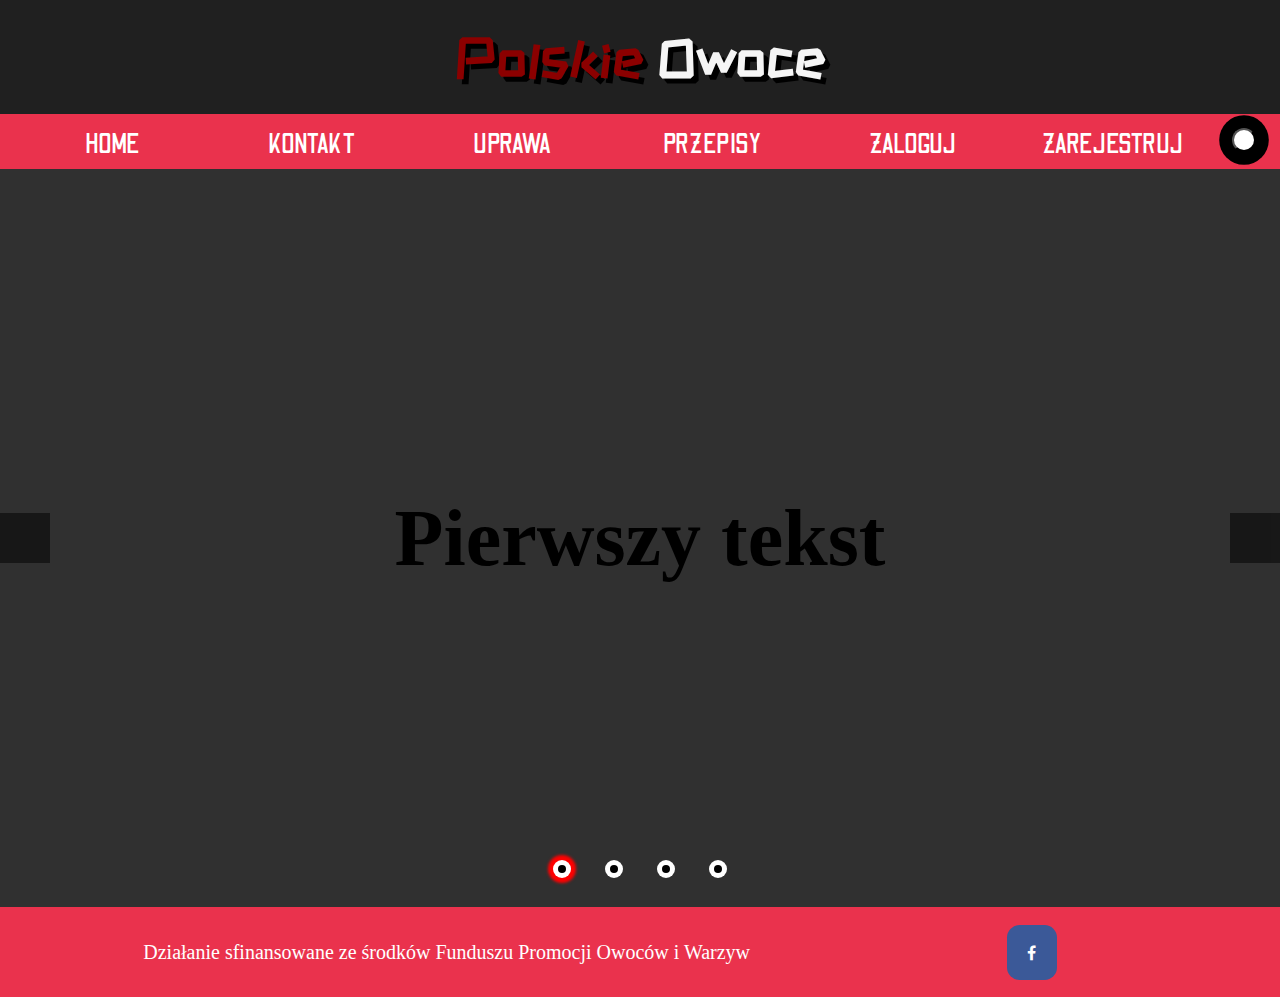
==== index.html @ 30af7c22 "Add files via upload" ====
<!DOCTYPE html>
<html>
<head lang="pl">
    <meta charset="utf-8"/>
    <title></title>
    <meta name="description" content=" "/>
    <link rel="stylesheet" href="style.css"/>
    <link rel="preconnect" href="https://fonts.gstatic.com">
    <link href="https://fonts.googleapis.com/css2?family=ZCOOL+KuaiLe&display=swap" rel="stylesheet">
    <link rel="preconnect" href="https://fonts.gstatic.com">
    <link href="https://fonts.googleapis.com/css2?family=Sigmar+One&family=ZCOOL+KuaiLe&display=swap" rel="stylesheet">
    <link rel="preconnect" href="https://fonts.gstatic.com">
    <link href="https://fonts.googleapis.com/css2?family=Odibee+Sans&family=Sigmar+One&family=ZCOOL+KuaiLe&display=swap" rel="stylesheet">
    <link rel="stylesheet" href="https://cdnjs.cloudflare.com/ajax/libs/font-awesome/4.7.0/css/font-awesome.min.css">
    <link rel="stylesheet" href="https://cdnjs.cloudflare.com/ajax/libs/font-awesome/5.13.0/css/all.min.css" integrity="sha256-h20CPZ0QyXlBuAw7A+KluUYx/3pK+c7lYEpqLTlxjYQ=" crossorigin="anonymous" />
</head>
<body>
    <header>
        <div class="logo">
            <a href="index.html"><font color="darkred"> Polskie</font><font color="whitesmoke"> Owoce</font></a>
        </div>
        <nav>
            <ol>
                <li><a href=index.html>Home</a></li>
                <li><a href=strona2.html>Kontakt</a></li>
                <li><a href=strona3.html>Uprawa</a></li>
                <li><a href=strona4.html>Przepisy</a></li>
                <li><a href=strona5.html>Zaloguj</a></li>
                <li><a href=strona6.html>Zarejestruj</a></li>
                <button class="btn"></button>
            </ol>
        </nav>
    </header>
    <main>
        <section>
			<!-- miejsce dla capka -->
            <div class="nav-left" onclick="changeLeft()">
                <i class="fas fa-chevron-left"></i>
              </div>
            <img class="slider" src="slider img/truskawki.jpg" alt="">
            <div class="nav-right" onclick="changeRight()">
                <i class="fas fa-chevron-right"></i>
              </div>

            <h1 class="slider-h1">Pierwszy tekst</h1>
            <div class="dots">
              <span id="one" class="active"></span>
              <span id="two"></span>
              <span id="three"></span>
              <span id="four"></span>
            </div>

        </section> 
    </main>
    <footer>
        <div id="footer">
           <p>
                Działanie sfinansowane ze środków Funduszu Promocji Owoców i Warzyw
           </p>
           
            <a href="https://www.facebook.com/" class="fa fa-facebook"></a>
        </div>
    </footer>
    <script src="main.js"></script>
</body>
</html>
---- style.css ----
/* #############
Część wspólna
############# */

*{
    box-sizing: border-box;
    margin: 0px;
    padding: 0px;
}
body{
    background-color: #202020;
    display: flex;
    flex-direction: column;
    height: 110vh;
    align-items: center;
}


header{
    width: 100%;
    height: 200px;
    margin-top: auto;
    
}
.logo{
    display: block;
    background-color: #202020;
    text-align: center;
    font-weight: 600;
    color: white;
    text-shadow: 5px 5px black;
    width: auto;
    padding: 30px 0;
    font-size: 54px;
    /*(border: 3px solid #ffffff;*/
    margin: 0 auto;
    background-image: url(img/background.png);
    background-size: cover;
    background-attachment: fixed;
    font-family: 'ZCOOL KuaiLe', cursive;
}
.logoBack
{
    display: block;
    background-color: white;
    text-align: center;
    font-weight: 600;
    color: black;
    text-shadow: 5px 5px black;
    width: auto;
    padding: 30px 0;
    font-size: 54px;
    /*(border: 3px solid #ffffff;*/
    margin: 0 auto;
    background-image: url(img/background.png);
    background-size: cover;
    background-attachment: fixed;
    font-family: 'ZCOOL KuaiLe', cursive;
}
a:link{
    color: #fff;
    text-decoration: none;
}
a:hover{
    color: #fff;
    text-decoration: none;
}
a:visited{
    color: #fff;
    text-decoration: none;
}
nav{
    width: 100%;
    padding: 10px 0;
    background-color: #EA324D;
    text-align: center;
    font-family: 'Odibee Sans', cursive;     
}
ol{
    display: flex;
    flex-wrap: wrap;
    justify-content: center;
    padding: 0px;
    margin: 0px;
    list-style-type: none;
    font-size: 28px;
    height: 35px;
    line-height: 150%;
    font-weight: 550;
}
ol a{
    color: #fff;
    text-decoration: none;
    display: block;
    padding: 0px;
    margin: 0px;
    
}
ol>li{
    width: 200px;
    text-transform: uppercase;
    transition-property: background;
    transition-duration: 0.5s;
    border-radius: 25px;
}


.btn
{
    width: 1.5rem;
    height: 1.5rem;
    background-color: white;
    transition-duration: 0.5s;
    border-radius: 50%;
    margin-left: 2rem;
    box-shadow: 0 0 0 0.8rem black;
    transform: translate(-50%, -50%);
    margin-top: 1rem;
    outline: none;
}

.blackBtn
{
    background-color: black;
    box-shadow: 0 0 0 0.8rem white;
}
ol>li:hover{
    background-color: #3e3030;
    border-radius: 25px;
}

footer{
    width: 100%;
    background-color: #EA324D;
    height: 100px;
    display: block;    
}
#footer{
    width: 1200px;
    background-color: #EA324D;
    height: 10vh;
    display: flex;
    justify-content: space-around;
    align-items: center;
    padding: 15px;
    
}

.fa {
  padding: 20px;
  font-size: 30px;
  width: 50px;
  text-align: center;
  text-decoration: none;
    border-radius: 12.5px;
    height: 55px;
}

.fa:hover {
  opacity: 0.7;
    border-radius: 12.5px;
}

.fa-facebook {
  background: #3B5998;
  color: white;
}

.fa-twitter {
  background: #55ACEE;
  color: white;
}
footer p{
    font-size: 20px;
    color: white;
}

/* #############
Main strona główna
############# */

main{
    height: 100%;
    width: 100%;
    display: flex;
    flex-wrap: nowrap;
}
section{
    width: 100%;
    background-color: #303030;
    height: 82vh;
    margin: auto;
    text-align: center;
    display: flex;
    position: relative;
}

/* #############
    slider
############# */

.slider
{
    width: 100%;
    
}

.slider-h1
{
    position: absolute;
    top: 50%;
    left: 50%;
    transform: translate(-50%, -50%);
    font-size: 5rem;
}

.dots {
    position: absolute;
    bottom: 30px;
    left: 50%;
    transform: translateX(-50%)
  }

  .dots span {
    display: inline-block;
    background-color: #000;
    margin: 0 20px;
    width: 8px;
    height: 8px;
    border-radius: 50%;
    box-shadow: 0 0 0 5px white;
  }

  .dots span.active {
    box-shadow: 0 0 0 5px white, 0 0 3px 10px red;
  }

  .nav-left,
.nav-right {
  position: absolute;
  display: flex;
  justify-content: center;
  align-items: center;
  width: 50px;
  height: 50px;
  background-color: rgb(0, 0, 0);
  color: #fff;
  font-size: 1.5rem;
  cursor: pointer;
  opacity: 0.5;
  transition: 0.2s;
}

.nav-left:hover,
.nav-right:hover {
  opacity: 1;
}

.nav-left {
  top: 50%;
  left: 0;
  transform: translateY(-50%);
}

.nav-right {
  top: 50%;
  right: 0;
  transform: translateY(-50%);
}

.unactive {
  display: none;
}

/* #############
    main kontakt
############# */

.kontakt{
    padding: 30px;
    flex-direction: column;
    align-items: center;
}

#bcg1{
    background-image: url(truskawa.png);
    height: 300px;
    width: 400px;
    display: flex;
    font-family: 'Roboto Condensed', sans-serif;
    align-items: flex-end;
    justify-content: center;
    font-size: 36px;
    color: azure;
    margin-right: 700px;
    
}

#bcg2{
    background-image: url(borowka.png);
    height: 300px;
    width: 400px;
    display: flex;
    font-family: 'Roboto Condensed', sans-serif;
    align-items: flex-end;
    justify-content: center;
    font-size: 36px;
    color: azure;
    margin-left: 700px;
}
/* #############
RESPONSYWNOŚĆ
############# */
@media all and (min-width:600px) and (max-width:1199px){
    nav{
        height: 90px;
    }
    header{
    height: 300px;
    }
    section{
        width:  600px;
    }
    #footer{
        width:  600px;
    }
    #authors{
        font-size: 12px;
    }
    #copy{
        font-size: 9px;
    }
    #links{
        width: 60%;
    }
    a>img{
        width: 30px;
        height: 30px;
    }
    #copy{
        padding-top: 5px;
    }
    #authors{
        padding-top: 0px;
    }
    .ad{
        width: 450px;
        height: 112px;
    }
    h1{
        font-size: 20px;
    }
    p{
        font-size: 16px;
    }
}
@media all and (min-width:400px) and (max-width:599px){
    nav{
        height: 130px;
    }
    #logo{
        font-size: 48px;
    }
    header{
    height: 300px;
    }
    .ad{
    }
    section{
        width:  400px;
    }
    #footer{
        width:  400px;
    }
    #authors{
        font-size: 12px;
    }
    #copy{
        font-size: 9px;
        width: 100px;
    }
    #links{
        width: 30%;
        margin: 5px;
    }
    a>img{
        width: 23px;
        height: 23px;
    }
    #copy{
        padding-top: 22px;
    }
    #authors{
        padding-top: 20px;
    }
    .ad{
        width: 300px;
        height: 75px;
    }
    h1{
        font-size: 18px;
    }
    p{
        font-size: 14px;
    }
}
@media all and (min-width:0px) and (max-width:399px){
    nav{
        height: 240px;
    }
    #logo{
        font-size: 36px;
        text-align: center;
    }
    header{
    height: 400px;
    }
    section{
        width:  300px;
    }
    #footer{
        width:  300px;
    }
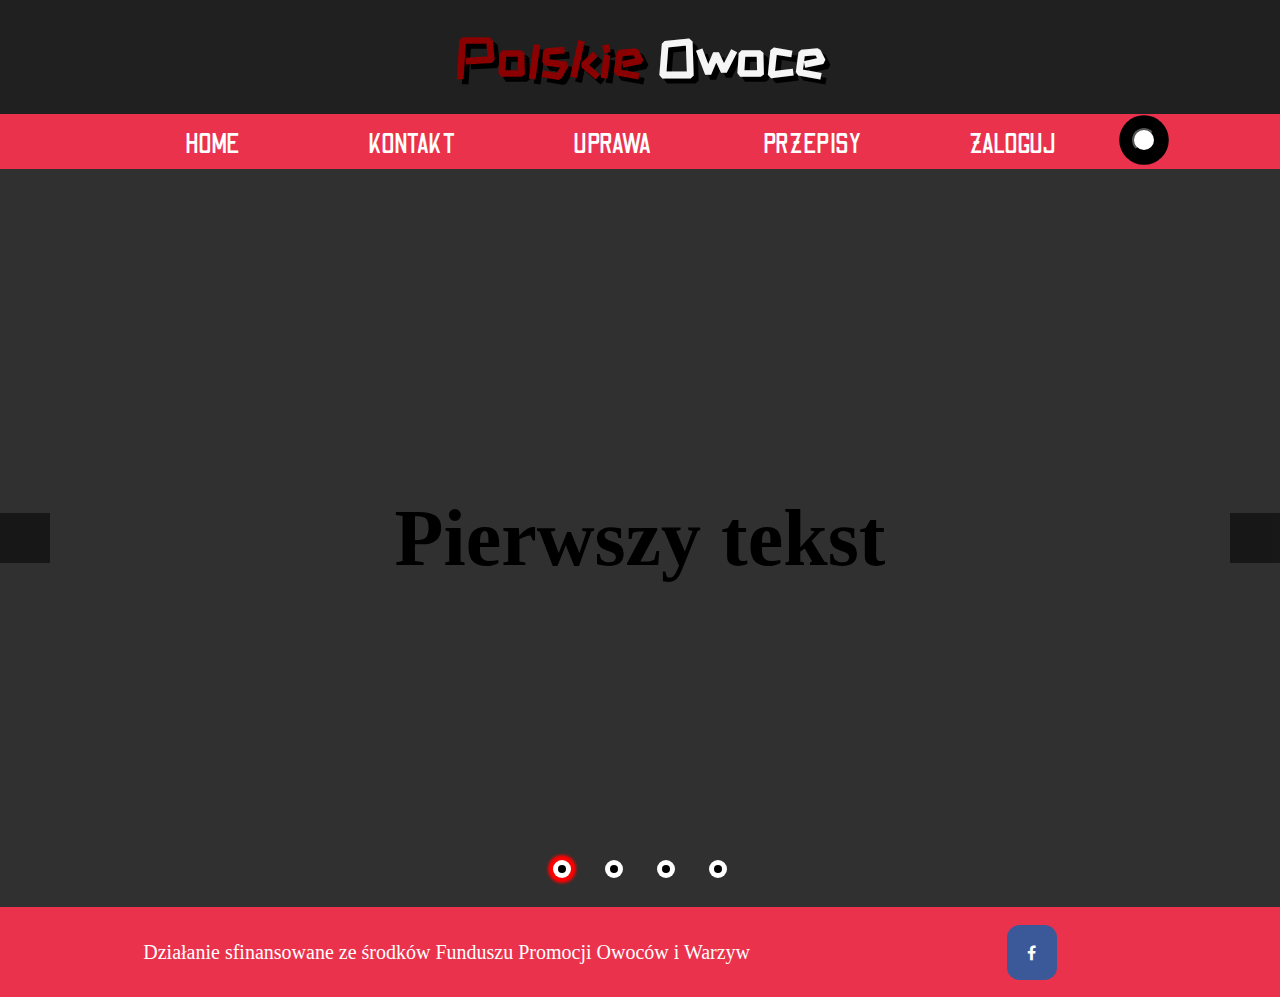
==== commit b665b35e: "Update index.html" ====
--- a/index.html
+++ b/index.html
@@ -26,7 +26,6 @@
                 <li><a href=strona3.html>Uprawa</a></li>
                 <li><a href=strona4.html>Przepisy</a></li>
                 <li><a href=strona5.html>Zaloguj</a></li>
-                <li><a href=strona6.html>Zarejestruj</a></li>
                 <button class="btn"></button>
             </ol>
         </nav>
@@ -63,4 +62,4 @@
     </footer>
     <script src="main.js"></script>
 </body>
-</html>+</html>
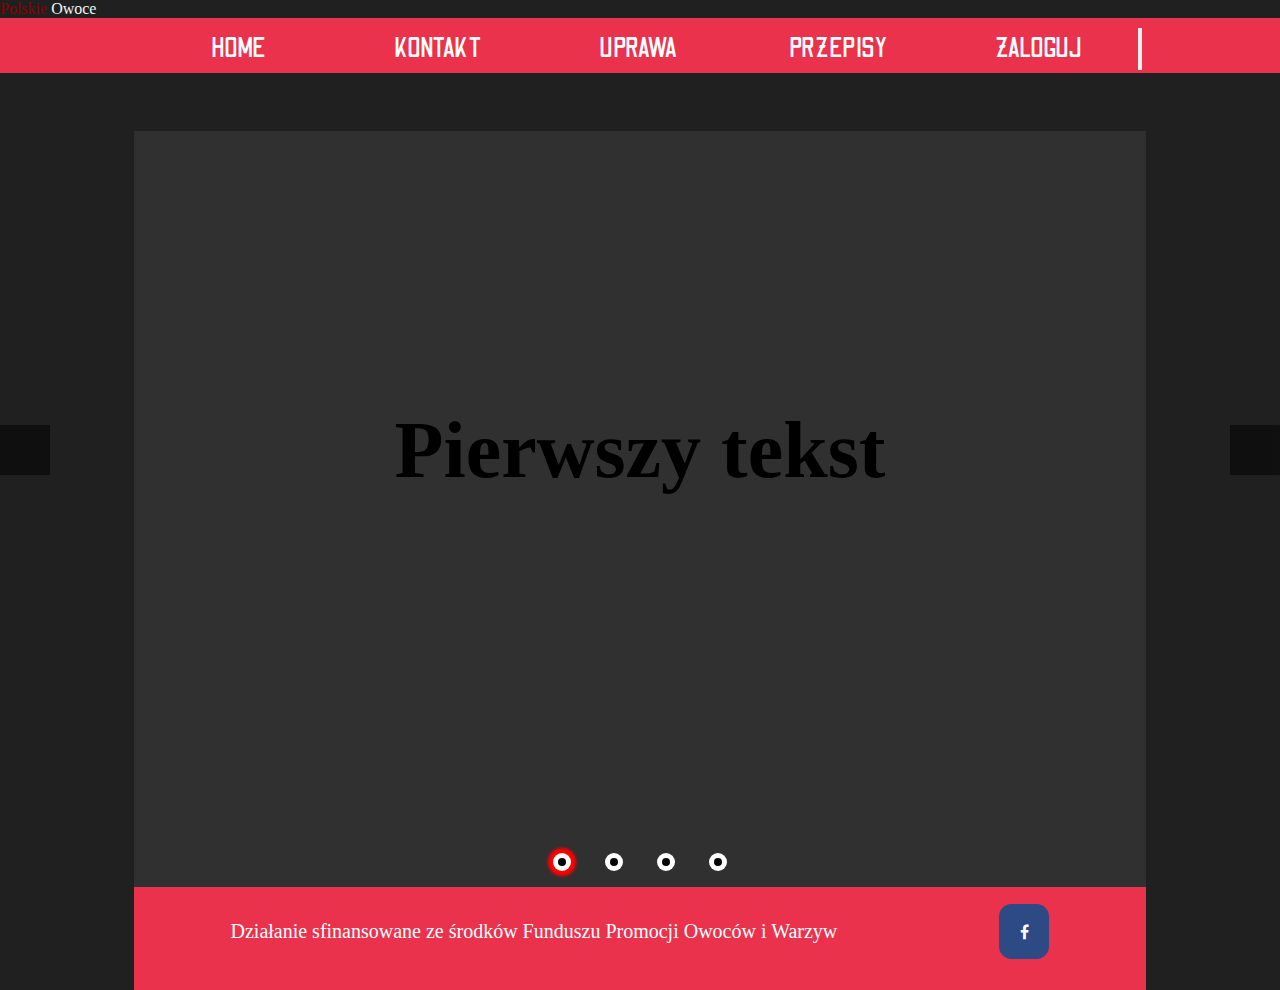
==== commit 1b810a1b: "Add files via upload" ====
--- a/index.html
+++ b/index.html
@@ -31,7 +31,7 @@
         </nav>
     </header>
     <main>
-        <section>
+        <section class="main">
 			<!-- miejsce dla capka -->
             <div class="nav-left" onclick="changeLeft()">
                 <i class="fas fa-chevron-left"></i>
--- a/style.css
+++ b/style.css
@@ -15,14 +15,13 @@
     align-items: center;
 }
 
-
 header{
     width: 100%;
-    height: 200px;
+    height: 19vh;
     margin-top: auto;
     
 }
-.logo{
+#logo{
     display: block;
     background-color: #202020;
     text-align: center;
@@ -32,31 +31,12 @@
     width: auto;
     padding: 30px 0;
     font-size: 54px;
-    /*(border: 3px solid #ffffff;*/
     margin: 0 auto;
     background-image: url(img/background.png);
     background-size: cover;
     background-attachment: fixed;
     font-family: 'ZCOOL KuaiLe', cursive;
 }
-.logoBack
-{
-    display: block;
-    background-color: white;
-    text-align: center;
-    font-weight: 600;
-    color: black;
-    text-shadow: 5px 5px black;
-    width: auto;
-    padding: 30px 0;
-    font-size: 54px;
-    /*(border: 3px solid #ffffff;*/
-    margin: 0 auto;
-    background-image: url(img/background.png);
-    background-size: cover;
-    background-attachment: fixed;
-    font-family: 'ZCOOL KuaiLe', cursive;
-}
 a:link{
     color: #fff;
     text-decoration: none;
@@ -74,7 +54,8 @@
     padding: 10px 0;
     background-color: #EA324D;
     text-align: center;
-    font-family: 'Odibee Sans', cursive;     
+    font-family: 'Odibee Sans', cursive;
+    z-index: 2;
 }
 ol{
     display: flex;
@@ -87,6 +68,7 @@
     height: 35px;
     line-height: 150%;
     font-weight: 550;
+    z-index: 2;
 }
 ol a{
     color: #fff;
@@ -94,6 +76,7 @@
     display: block;
     padding: 0px;
     margin: 0px;
+    z-index: 2;
     
 }
 ol>li{
@@ -102,27 +85,7 @@
     transition-property: background;
     transition-duration: 0.5s;
     border-radius: 25px;
-}
-
-
-.btn
-{
-    width: 1.5rem;
-    height: 1.5rem;
-    background-color: white;
-    transition-duration: 0.5s;
-    border-radius: 50%;
-    margin-left: 2rem;
-    box-shadow: 0 0 0 0.8rem black;
-    transform: translate(-50%, -50%);
-    margin-top: 1rem;
-    outline: none;
-}
-
-.blackBtn
-{
-    background-color: black;
-    box-shadow: 0 0 0 0.8rem white;
+    z-index: 2;
 }
 ol>li:hover{
     background-color: #3e3030;
@@ -130,13 +93,13 @@
 }
 
 footer{
-    width: 100%;
+    width: 79vw;
     background-color: #EA324D;
-    height: 100px;
+    height: 15vh;
     display: block;    
 }
 #footer{
-    width: 1200px;
+    width: 79vw;
     background-color: #EA324D;
     height: 10vh;
     display: flex;
@@ -157,19 +120,16 @@
 }
 
 .fa:hover {
-  opacity: 0.7;
+    opacity: 0.7;
     border-radius: 12.5px;
 }
 
 .fa-facebook {
-  background: #3B5998;
+  background: #2D4A85;
   color: white;
 }
 
-.fa-twitter {
-  background: #55ACEE;
-  color: white;
-}
+
 footer p{
     font-size: 20px;
     color: white;
@@ -186,13 +146,12 @@
     flex-wrap: nowrap;
 }
 section{
-    width: 100%;
+    width: 79vw;
     background-color: #303030;
-    height: 82vh;
+    height: 100%;
     margin: auto;
     text-align: center;
     display: flex;
-    position: relative;
 }
 
 /* #############
@@ -308,117 +267,243 @@
     color: azure;
     margin-left: 700px;
 }
+
+
+                /* #############
+                    main uprawa
+                ############# */
+.uprawa{
+    display: flex;
+    flex-direction: column;
+    height: 200vh;
+}
+
+.uprawa p{
+    font-size: 20px;
+    color: #E4E4E4;
+    margin: 0px 3vw;
+    margin-bottom: 5px;
+    
+}
+
+
+.naglowek1{
+    color: #BAD3F0;
+    width: 70%;
+    text-align: center;
+    margin: 2vh auto;
+    font-family: 'PT Sans', sans-serif;
+}
+
+.img3{
+    width: 700px;
+    margin: 2vh auto;
+}
+
+.vh{
+    height: 200vh;
+}
+
+                /* #############
+                    main logowanie
+                ############# */
+.login{
+    display: flex;
+    align-items: center;
+    justify-content: center;
+}
+#panel {
+width: 400px; 
+margin: 0 auto; 
+padding: 15px 0 0;
+background: #202020;
+border: 1px solid silver;
+font: 18px ;
+-webkit-box-shadow: 0 0 2px silver; 
+-moz-box-shadow: 0 0 2px silver; 
+box-shadow: 0 0 2px silver;
+}
+label {
+display: block;
+width: 260px;
+padding: 10px 20px;
+color: #ffff;
+font-size: 16px;
+}
+
+form {
+margin: 0;
+}
+
+#lower {
+background: #252525;
+width: 100%;
+padding: 5px 20px;
+margin-top: 20px;
+}
+
+
+input[type="submit"] {
+width: 70px;
+padding: 5px 13px;
+border: 1px solid #005f85;
+color: white;
+text-shadow: 0 0 1px black;
+background: #98c9dc;
+
+
+}
+
+
+
 /* #############
 RESPONSYWNOŚĆ
 ############# */
-@media all and (min-width:600px) and (max-width:1199px){
+
+    
+    @media (max-width: 1355px)
+{
+        #bcg1{
+        height: 150px;
+        width: 200px;
+        margin-right: 50px;
+        background-image: url(truskawka%201.png);
+        font-size: 20px;
+        }
+        
+       #bcg2{
+        height: 150px;
+        width: 200px;
+        margin-right: 750px;
+        background-image: url(borowka%201.png);
+        font-size: 20px;
+        margin-top: 200px;
+    }
+        .login{
+            height: 100%;
+        }
+}
+
+@media (max-width: 1245px){
+    
     nav{
-        height: 90px;
-    }
-    header{
-    height: 300px;
-    }
-    section{
-        width:  600px;
-    }
-    #footer{
-        width:  600px;
-    }
-    #authors{
-        font-size: 12px;
-    }
-    #copy{
-        font-size: 9px;
-    }
-    #links{
-        width: 60%;
-    }
-    a>img{
-        width: 30px;
-        height: 30px;
-    }
-    #copy{
-        padding-top: 5px;
-    }
-    #authors{
-        padding-top: 0px;
-    }
-    .ad{
-        width: 450px;
-        height: 112px;
-    }
-    h1{
-        font-size: 20px;
-    }
-    p{
-        font-size: 16px;
-    }
-}
-@media all and (min-width:400px) and (max-width:599px){
-    nav{
-        height: 130px;
-    }
-    #logo{
-        font-size: 48px;
-    }
-    header{
-    height: 300px;
-    }
-    .ad{
-    }
-    section{
-        width:  400px;
-    }
-    #footer{
-        width:  400px;
-    }
-    #authors{
-        font-size: 12px;
-    }
-    #copy{
-        font-size: 9px;
-        width: 100px;
-    }
-    #links{
-        width: 30%;
-        margin: 5px;
-    }
-    a>img{
-        width: 23px;
-        height: 23px;
-    }
-    #copy{
-        padding-top: 22px;
-    }
-    #authors{
-        padding-top: 20px;
-    }
-    .ad{
-        width: 300px;
-        height: 75px;
-    }
-    h1{
-        font-size: 18px;
-    }
-    p{
-        font-size: 14px;
-    }
-}
-@media all and (min-width:0px) and (max-width:399px){
-    nav{
-        height: 240px;
-    }
-    #logo{
-        font-size: 36px;
-        text-align: center;
-    }
-    header{
-    height: 400px;
-    }
-    section{
-        width:  300px;
-    }
-    #footer{
-        width:  300px;
-    }
-    +        height: 150px;
+    }
+    .kontakt{
+        margin-top: 110px;
+    }
+    .uprawa{
+        margin-top: 110px;
+    }
+    .main{
+        margin-top: 110px;
+    }
+    .login{
+        margin-top: 110px;
+    }
+}
+        
+        @media (max-width: 1250px){
+            .img3{
+              width: 75%;  
+            }
+        }
+        
+        @media (max-width: 564px){
+            .uprawa p{
+        font-size: 15px;
+        }
+            footer p{
+                font-size: 15px;
+            }
+        }
+      @media (max-width: 420px){
+    
+            nav{
+            height: 250px;
+    }
+            .kontakt{
+        margin-top: 180px;
+    }
+            .uprawa{
+        margin-top: 180px;
+    }
+}
+
+    @media (max-width: 390px){
+    
+        nav{
+        height: 250px;
+    }
+        .kontakt{
+        margin-top: 235px;
+    }
+        .uprawa{
+        margin-top: 235px;
+    }
+        .main{
+          margin-top: 235px;  
+        }
+        .login{
+           margin-top: 235px; 
+        }
+}
+        
+/*
+        @media (max-height: 940px) {
+         .uprawa{
+                height: 300vh;
+            }
+        
+            .kontakt{
+              height: 300vh;  
+            }
+            
+            .main{
+                height: 300vh;
+            }
+            
+        } footer{
+            margin-top: 860px;
+            
+        }
+        
+        @media (max-height: 860px){
+         .uprawa{
+                height: 310vh;
+            }
+        } 
+            
+         @media (max-height: 780px){
+         .uprawa{
+                height: 320vh;
+            }
+        }
+        @media (max-height: 720px){
+         .uprawa{
+                height: 330vh;
+            }
+        }
+        
+        @media (max-height: 660px){
+         .uprawa{
+                height: 341vh;
+            }
+        }
+        @media (max-height: 610px){
+         .uprawa{
+                height: 351vh;
+            }
+        }
+        @media (max-height: 570px){
+         .uprawa{
+                height: 361vh;
+            }
+        }
+        @media (max-height: 535px){
+         .uprawa{
+                height: 371vh;
+            }
+        }
+*/
+        